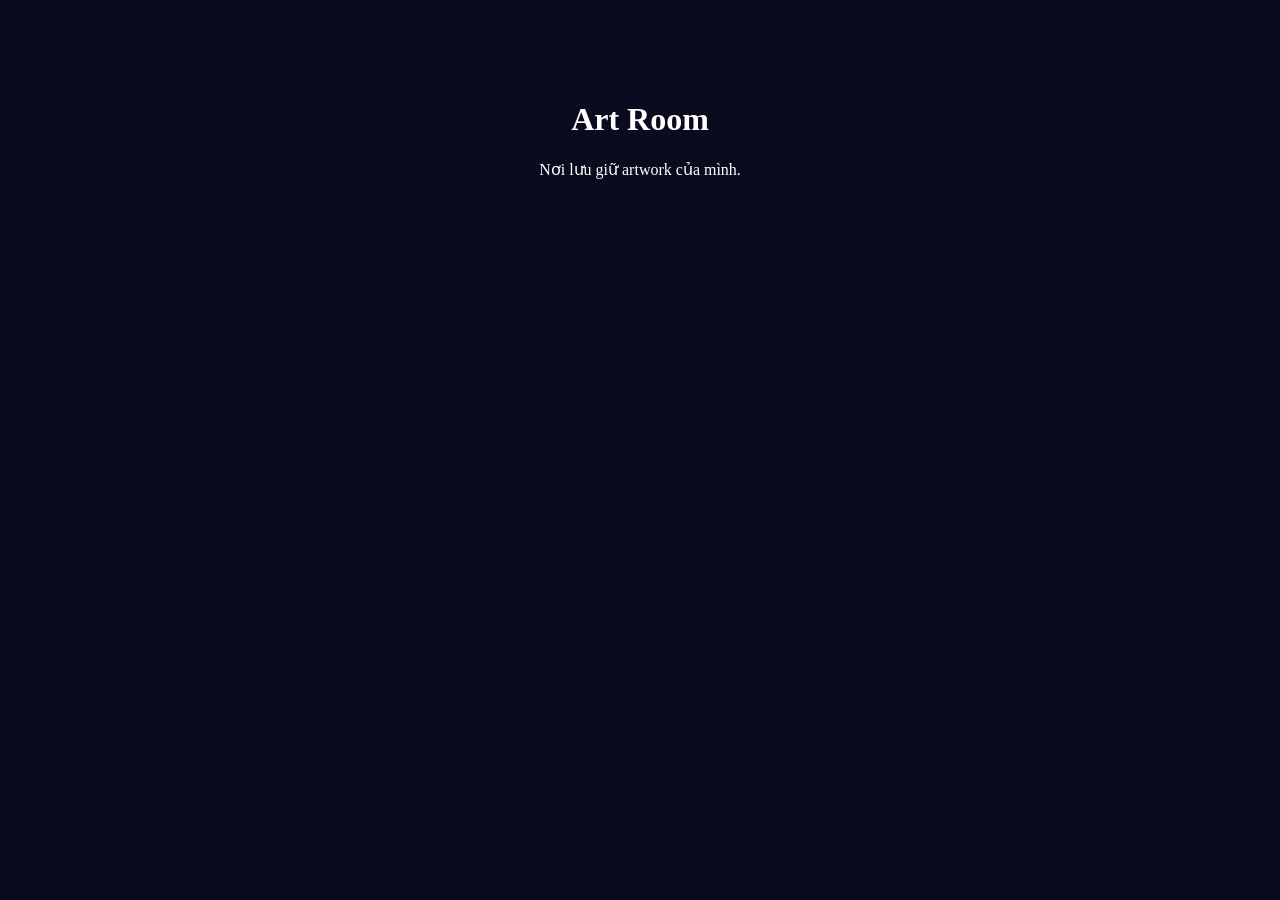
==== index.html @ 9a974558 "Add files via upload" ====
<!DOCTYPE html>
<html lang="vi">
<head>
  <meta charset="UTF-8">
  <meta name="viewport" content="width=device-width, initial-scale=1">
  <title>Art Room</title>
  <link rel="stylesheet" href="style.css">
</head>
<body>
  <main class="room">
    <h1>Art Room</h1>
    <p>Nơi lưu giữ artwork của mình.</p>
  </main>
</body>
</html>
---- style.css ----
html {
  min-height: 100%;
}

body {
  margin: 0;
  min-height: 100vh;
  color: #fff;
  font-family: Georgia, "Times New Roman", serif;

  /* Nền starry.gif lặp lại, giữ nguyên kích thước gốc nên không bị vỡ nét */
  background-color: #0b0b1f; /* màu dự phòng trong lúc ảnh đang tải */
  background-image: url("https://blogger.googleusercontent.com/img/b/R29vZ2xl/AVvXsEii3Nn_A9YPx3FcxS99MNMCr3eMxJ12tVGYsqeVNd8j7mprl1DTc0p9aZz3S3kzRuzNUVnD-eyqfmAOLeCCdRs9Cf-hICqJd_KZZI7UY01bwMN3k3d1ZZYNLawCfG0RFqva20aTcREiIXAUKlAwApaCxq6RdlbgMOhFGaGuXHdffCJRHI_Y14DlHVniNVo/s1600/starry.gif");
  background-repeat: repeat;   /* lặp theo cả chiều ngang và dọc */
  background-size: auto;       /* không phóng to/thu nhỏ ảnh */
  background-position: top left;
  image-rendering: pixelated;  /* nếu trình duyệt có scale (zoom), giữ nét pixel sắc */
}

.room {
  max-width: 900px;
  margin: 0 auto;
  padding: 80px 20px;
  text-align: center;
}
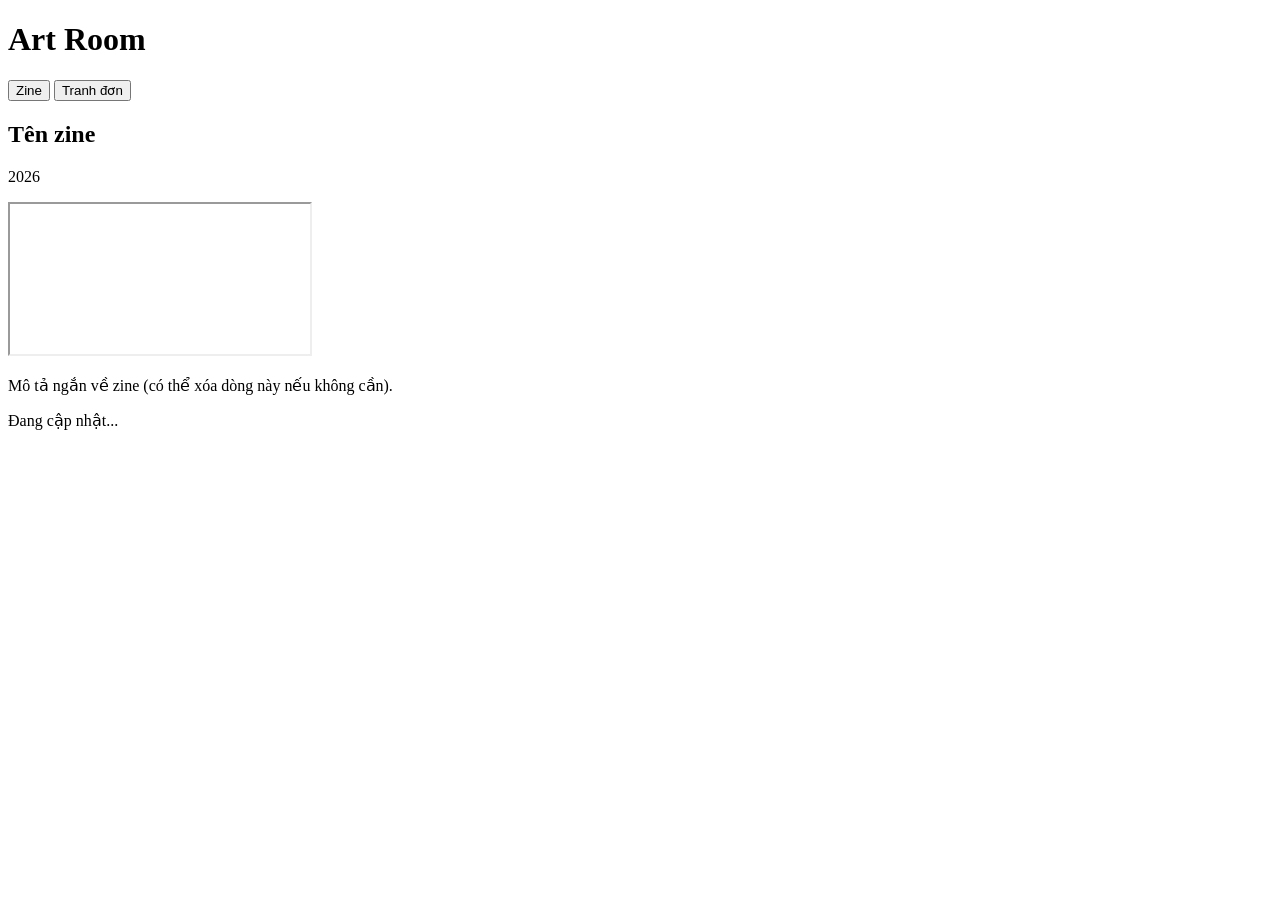
==== commit 5fcc9e50: "Rename index (1).html to index.html" ====
--- a/index.html
+++ b/index.html
@@ -7,9 +7,45 @@
   <link rel="stylesheet" href="style.css">
 </head>
 <body>
+  <header class="top">
+    <h1>Art Room</h1>
+    <nav class="tabs">
+      <button class="tab active" data-target="zine">Zine</button>
+      <button class="tab" data-target="single">Tranh đơn</button>
+    </nav>
+  </header>
+
   <main class="room">
-    <h1>Art Room</h1>
-    <p>Nơi lưu giữ artwork của mình.</p>
+
+    <!-- ========== MỤC ZINE ========== -->
+    <section id="zine" class="panel active">
+
+      <!-- Mỗi zine là một khối <article class="zine"> như dưới đây.
+           Muốn thêm zine mới: copy nguyên khối này, dán bên dưới, rồi sửa
+           tên, năm, mô tả và link trong src="..." -->
+      <article class="zine">
+        <h2>Tên zine</h2>
+        <p class="meta">2026</p>
+        <div class="embed">
+          <iframe
+            src="https://heyzine.com/flip-book/d1522d9acc.html"
+            allowfullscreen="allowfullscreen"
+            scrolling="no"
+            loading="lazy"
+            title="Tên zine"></iframe>
+        </div>
+        <p class="desc">Mô tả ngắn về zine (có thể xóa dòng này nếu không cần).</p>
+      </article>
+
+    </section>
+
+    <!-- ========== MỤC TRANH ĐƠN ========== -->
+    <section id="single" class="panel">
+      <p class="soon">Đang cập nhật...</p>
+    </section>
+
   </main>
+
+  <script src="script.js"></script>
 </body>
 </html>
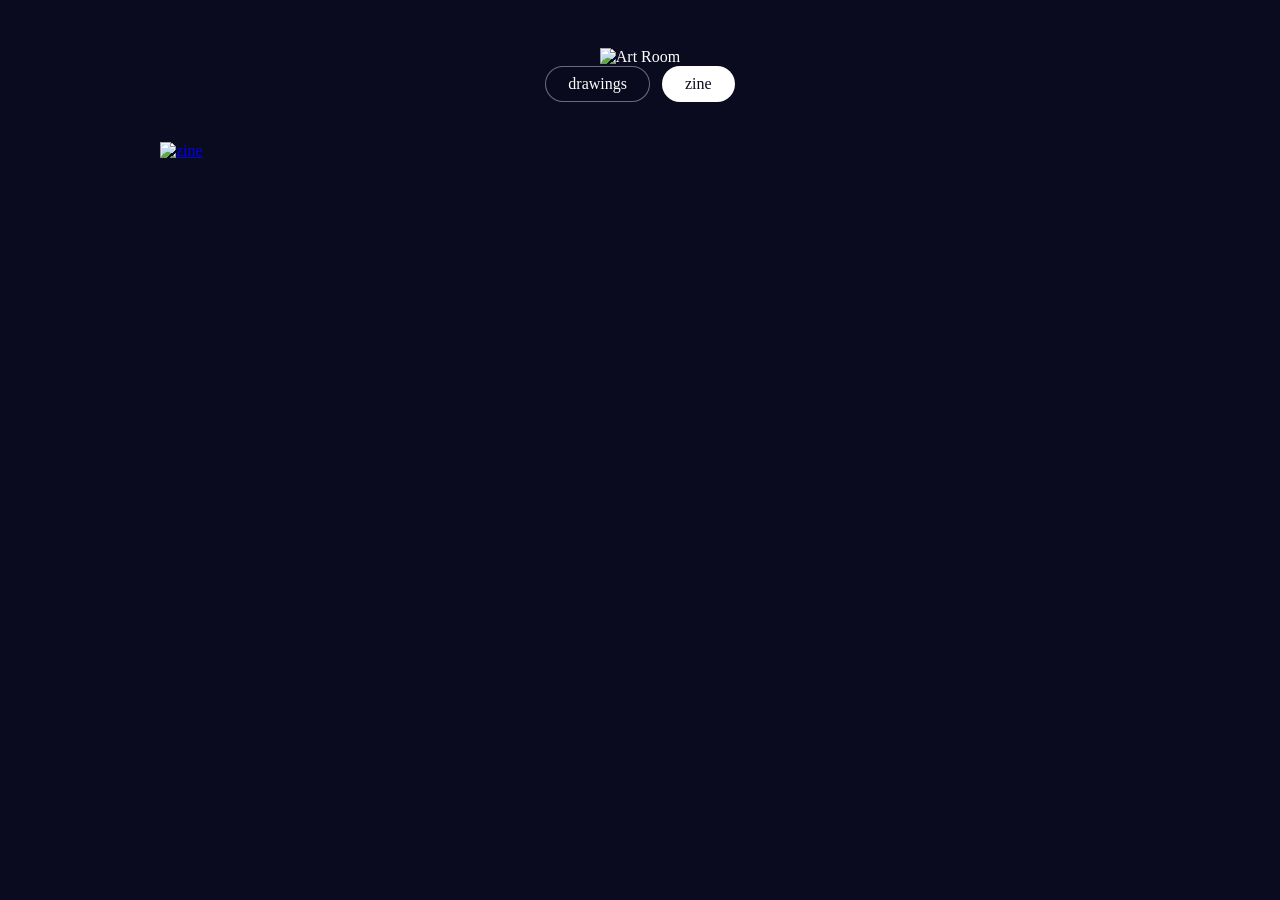
==== commit 71e60a1e: "Update index.html" ====
--- a/index.html
+++ b/index.html
@@ -7,45 +7,48 @@
   <link rel="stylesheet" href="style.css">
 </head>
 <body>
+
   <header class="top">
-    <h1>Art Room</h1>
+    <!-- Tiêu đề: ảnh PNG trong suốt của bạn.
+         Upload ảnh vào repo với tên title.png (hoặc đổi tên ở src bên dưới).
+         Muốn đổi kích thước: sửa --title-width trong style.css -->
+    <img class="title-img" src="title.png" alt="Art Room">
+
     <nav class="tabs">
-      <button class="tab active" data-target="zine">Zine</button>
-      <button class="tab" data-target="single">Tranh đơn</button>
+      <button class="tab" id="tab-drawings" data-target="drawings">drawings</button>
+      <button class="tab active" id="tab-zine" data-target="zine">zine</button>
     </nav>
   </header>
 
   <main class="room">
 
-    <!-- ========== MỤC ZINE ========== -->
-    <section id="zine" class="panel active">
-
-      <!-- Mỗi zine là một khối <article class="zine"> như dưới đây.
-           Muốn thêm zine mới: copy nguyên khối này, dán bên dưới, rồi sửa
-           tên, năm, mô tả và link trong src="..." -->
-      <article class="zine">
-        <h2>Tên zine</h2>
-        <p class="meta">2026</p>
-        <div class="embed">
-          <iframe
-            src="https://heyzine.com/flip-book/d1522d9acc.html"
-            allowfullscreen="allowfullscreen"
-            scrolling="no"
-            loading="lazy"
-            title="Tên zine"></iframe>
-        </div>
-        <p class="desc">Mô tả ngắn về zine (có thể xóa dòng này nếu không cần).</p>
-      </article>
-
+    <!-- ========== DRAWINGS ========== -->
+    <section id="drawings" class="panel">
+      <p class="soon">đang cập nhật...</p>
     </section>
 
-    <!-- ========== MỤC TRANH ĐƠN ========== -->
-    <section id="single" class="panel">
-      <p class="soon">Đang cập nhật...</p>
+    <!-- ========== ZINE ========== -->
+    <section id="zine" class="panel active">
+      <div class="shelf">
+
+        <!-- Mỗi zine là một thẻ <a> như dưới đây.
+             Muốn thêm zine mới: copy nguyên thẻ <a>...</a>, dán bên cạnh,
+             rồi đổi mã zine (d1522d9acc) ở cả href lẫn src của ảnh bìa. -->
+        <a href="https://heyzine.com/flip-book/d1522d9acc.html"
+           target="_BLANK"
+           class="heyzine-link fp-link"
+           data-heyzine-open="modal">
+          <img src="https://cdnm.heyzine.com/flip-book/cover/d1522d9acc.jpg"
+               class="fp-thumb" alt="zine">
+        </a>
+
+      </div>
     </section>
 
   </main>
 
+  <!-- Script của Heyzine để mở zine dạng pop-up -->
+  <script src="https://cdnm.heyzine.com/release/addons.7.min.js" style="display:none;" onload="heyzinea.addons.init();"></script>
   <script src="script.js"></script>
 </body>
 </html>
--- a/style.css
+++ b/style.css
@@ -0,0 +1,137 @@
+html {
+  min-height: 100%;
+}
+
+body {
+  margin: 0;
+  min-height: 100vh;
+  color: #fff;
+  font-family: Georgia, "Times New Roman", serif;
+
+  /* Nền starry.gif lặp lại, giữ nguyên kích thước gốc nên không bị vỡ nét */
+  background-color: #0b0b1f;
+  background-image: url("https://blogger.googleusercontent.com/img/b/R29vZ2xl/AVvXsEh-E9DmfpOwN9nO-NP8AjwAWSaL4SuKJoV0eEzj6Xk7xb_pU2n54D0mw4012x6xDxhFMVhf7SmsF3JeJ4Ml5MLiIMFB9HQFzpHpIKz58NxynmZIxsk9OMU78Ixf5PHN7G7Qi2jZj2dPHTyv3XT6yNBCD_2FEHU3ptA-Es7WByEfbQp5XDodlHPszpGm0Dc/s1600/Twinkling-stars.gif");
+  background-repeat: repeat;
+  background-size: auto;
+  background-position: top left;
+  image-rendering: pixelated;
+}
+
+/* ---------- Đầu trang ---------- */
+.top {
+  text-align: center;
+  padding: 48px 20px 16px;
+}
+
+.top h1 {
+  margin: 0 0 20px;
+  font-weight: normal;
+  font-size: 2.2rem;
+  letter-spacing: 0.08em;
+}
+
+.tabs {
+  display: flex;
+  justify-content: center;
+  gap: 12px;
+}
+
+.tab {
+  font: inherit;
+  font-size: 1rem;
+  color: #fff;
+  background: rgba(11, 11, 31, 0.6);
+  border: 1px solid rgba(255, 255, 255, 0.4);
+  border-radius: 999px;
+  padding: 8px 22px;
+  cursor: pointer;
+  transition: background 0.2s, color 0.2s;
+}
+
+.tab:hover {
+  background: rgba(255, 255, 255, 0.15);
+}
+
+.tab.active {
+  background: #fff;
+  color: #0b0b1f;
+}
+
+/* ---------- Khung nội dung ---------- */
+.room {
+  max-width: 960px;
+  margin: 24px auto 60px;
+  padding: 0 16px;
+}
+
+.panel {
+  display: none;
+}
+
+.panel.active {
+  display: block;
+}
+
+/* ---------- Zine ---------- */
+.zine {
+  background: rgba(11, 11, 31, 0.78);
+  border: 1px solid rgba(255, 255, 255, 0.25);
+  border-radius: 14px;
+  padding: 24px;
+  margin-bottom: 28px;
+}
+
+.zine h2 {
+  margin: 0;
+  font-weight: normal;
+  font-size: 1.5rem;
+}
+
+.zine .meta {
+  margin: 4px 0 16px;
+  opacity: 0.7;
+  font-size: 0.9rem;
+}
+
+.embed {
+  position: relative;
+  width: 100%;
+  aspect-ratio: 16 / 10;
+  border-radius: 8px;
+  overflow: hidden;
+  background: #000;
+}
+
+.embed iframe {
+  position: absolute;
+  inset: 0;
+  width: 100%;
+  height: 100%;
+  border: 0;
+}
+
+.zine .desc {
+  margin: 16px 0 0;
+  line-height: 1.6;
+  opacity: 0.9;
+}
+
+/* ---------- Tranh đơn (tạm) ---------- */
+.soon {
+  text-align: center;
+  opacity: 0.7;
+  padding: 40px 0;
+}
+
+/* ---------- Điện thoại ---------- */
+@media (max-width: 600px) {
+  .top h1 {
+    font-size: 1.7rem;
+  }
+  .zine {
+    padding: 16px;
+  }
+  .embed {
+    aspect-ratio: 4 / 5;
+  }
+}
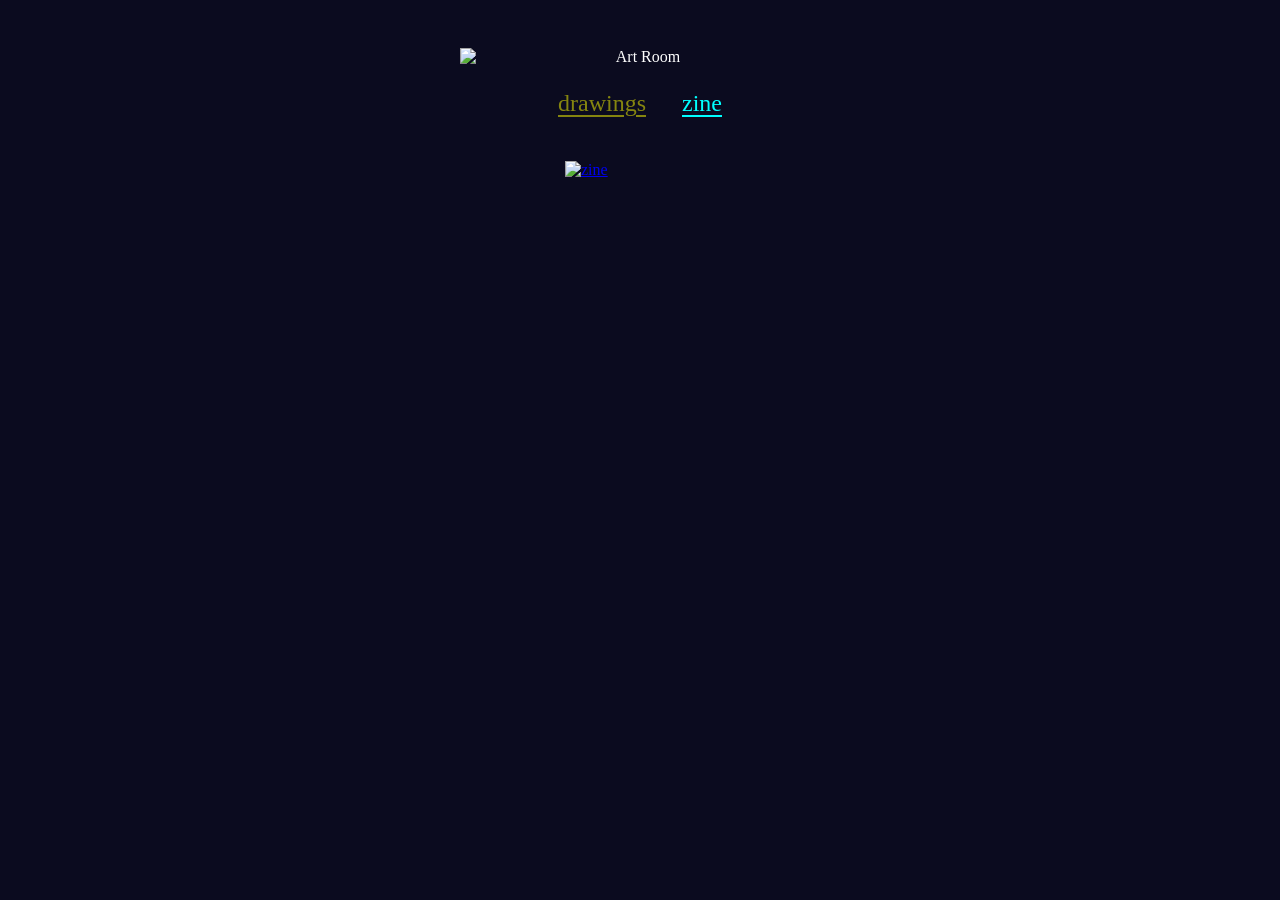
==== commit a85e12a1: "Update index.html" ====
--- a/index.html
+++ b/index.html
@@ -9,8 +9,7 @@
 <body>
 
   <header class="top">
-    <!-- Tiêu đề: ảnh PNG trong suốt của bạn.
-         Upload ảnh vào repo với tên title.png (hoặc đổi tên ở src bên dưới).
+    <!-- Tiêu đề: ảnh PNG trong suốt của bạn (title.png).
          Muốn đổi kích thước: sửa --title-width trong style.css -->
     <img class="title-img" src="title.png" alt="Art Room">
 
@@ -24,7 +23,8 @@
 
     <!-- ========== DRAWINGS ========== -->
     <section id="drawings" class="panel">
-      <p class="soon">đang cập nhật...</p>
+      <div id="gallery" class="gallery"></div>
+      <p id="gallery-msg" class="soon"></p>
     </section>
 
     <!-- ========== ZINE ========== -->
@@ -47,6 +47,14 @@
 
   </main>
 
+  <!-- Xem ảnh phóng to -->
+  <div id="lightbox" class="lightbox" hidden>
+    <button class="lb-btn lb-close" aria-label="Đóng">×</button>
+    <button class="lb-btn lb-prev" aria-label="Ảnh trước">‹</button>
+    <img class="lb-img" alt="">
+    <button class="lb-btn lb-next" aria-label="Ảnh sau">›</button>
+  </div>
+
   <!-- Script của Heyzine để mở zine dạng pop-up -->
   <script src="https://cdnm.heyzine.com/release/addons.7.min.js" style="display:none;" onload="heyzinea.addons.init();"></script>
   <script src="script.js"></script>
--- a/style.css
+++ b/style.css
@@ -1,3 +1,12 @@
+/* ============ CHỈNH NHANH Ở ĐÂY ============ */
+:root {
+  --title-width: 360px;   /* kích thước ảnh tiêu đề (title.png) */
+  --cover-width: 150px;   /* kích thước bìa mỗi zine */
+  --color-zine: #00ffff;
+  --color-drawings: #ffff00;
+}
+/* ============================================ */
+
 html {
   min-height: 100%;
 }
@@ -6,11 +15,11 @@
   margin: 0;
   min-height: 100vh;
   color: #fff;
-  font-family: Georgia, "Times New Roman", serif;
+  font-family: "Times New Roman", Times, serif;
 
   /* Nền starry.gif lặp lại, giữ nguyên kích thước gốc nên không bị vỡ nét */
   background-color: #0b0b1f;
-  background-image: url("https://blogger.googleusercontent.com/img/b/R29vZ2xl/AVvXsEh-E9DmfpOwN9nO-NP8AjwAWSaL4SuKJoV0eEzj6Xk7xb_pU2n54D0mw4012x6xDxhFMVhf7SmsF3JeJ4Ml5MLiIMFB9HQFzpHpIKz58NxynmZIxsk9OMU78Ixf5PHN7G7Qi2jZj2dPHTyv3XT6yNBCD_2FEHU3ptA-Es7WByEfbQp5XDodlHPszpGm0Dc/s1600/Twinkling-stars.gif");
+  background-image: url("https://blogger.googleusercontent.com/img/b/R29vZ2xl/AVvXsEii3Nn_A9YPx3FcxS99MNMCr3eMxJ12tVGYsqeVNd8j7mprl1DTc0p9aZz3S3kzRuzNUVnD-eyqfmAOLeCCdRs9Cf-hICqJd_KZZI7UY01bwMN3k3d1ZZYNLawCfG0RFqva20aTcREiIXAUKlAwApaCxq6RdlbgMOhFGaGuXHdffCJRHI_Y14DlHVniNVo/s1600/starry.gif");
   background-repeat: repeat;
   background-size: auto;
   background-position: top left;
@@ -20,47 +29,55 @@
 /* ---------- Đầu trang ---------- */
 .top {
   text-align: center;
-  padding: 48px 20px 16px;
+  padding: 48px 20px 8px;
 }
 
-.top h1 {
-  margin: 0 0 20px;
-  font-weight: normal;
-  font-size: 2.2rem;
-  letter-spacing: 0.08em;
+.title-img {
+  display: block;
+  margin: 0 auto 24px;
+  width: var(--title-width);
+  max-width: 90%;
+  height: auto;
+  image-rendering: auto;   /* ảnh tiêu đề giữ mượt, không bị pixel hóa */
 }
 
+/* ---------- Hai mục: chỉ là chữ gạch chân ---------- */
 .tabs {
   display: flex;
   justify-content: center;
-  gap: 12px;
+  gap: 36px;
 }
 
 .tab {
-  font: inherit;
-  font-size: 1rem;
-  color: #fff;
-  background: rgba(11, 11, 31, 0.6);
-  border: 1px solid rgba(255, 255, 255, 0.4);
-  border-radius: 999px;
-  padding: 8px 22px;
+  font-family: "Times New Roman", Times, serif;
+  font-size: 1.5rem;
+  background: none;
+  border: none;
+  padding: 0;
   cursor: pointer;
-  transition: background 0.2s, color 0.2s;
+  text-decoration: underline;
+  text-underline-offset: 4px;
+  opacity: 0.5;
+  transition: opacity 0.2s;
 }
 
-.tab:hover {
-  background: rgba(255, 255, 255, 0.15);
+.tab:hover,
+.tab.active {
+  opacity: 1;
 }
 
-.tab.active {
-  background: #fff;
-  color: #0b0b1f;
+#tab-zine {
+  color: var(--color-zine);
 }
 
-/* ---------- Khung nội dung ---------- */
+#tab-drawings {
+  color: var(--color-drawings);
+}
+
+/* ---------- Nội dung ---------- */
 .room {
   max-width: 960px;
-  margin: 24px auto 60px;
+  margin: 36px auto 60px;
   padding: 0 16px;
 }
 
@@ -72,66 +89,45 @@
   display: block;
 }
 
-/* ---------- Zine ---------- */
-.zine {
-  background: rgba(11, 11, 31, 0.78);
-  border: 1px solid rgba(255, 255, 255, 0.25);
-  border-radius: 14px;
-  padding: 24px;
-  margin-bottom: 28px;
+/* ---------- Zine: hàng bìa nhỏ ---------- */
+.shelf {
+  display: flex;
+  flex-wrap: wrap;
+  justify-content: center;
+  gap: 24px;
 }
 
-.zine h2 {
-  margin: 0;
-  font-weight: normal;
-  font-size: 1.5rem;
+.heyzine-link {
+  display: block;
+  transition: transform 0.2s;
 }
 
-.zine .meta {
-  margin: 4px 0 16px;
-  opacity: 0.7;
-  font-size: 0.9rem;
+.heyzine-link:hover {
+  transform: translateY(-4px);
 }
 
-.embed {
-  position: relative;
-  width: 100%;
-  aspect-ratio: 16 / 10;
-  border-radius: 8px;
-  overflow: hidden;
-  background: #000;
+.fp-thumb {
+  display: block;
+  width: var(--cover-width) !important;
+  height: auto;
+  border: none !important;
+  box-shadow: none !important;
+  image-rendering: auto;
 }
 
-.embed iframe {
-  position: absolute;
-  inset: 0;
-  width: 100%;
-  height: 100%;
-  border: 0;
-}
-
-.zine .desc {
-  margin: 16px 0 0;
-  line-height: 1.6;
-  opacity: 0.9;
-}
-
-/* ---------- Tranh đơn (tạm) ---------- */
+/* ---------- Drawings (tạm) ---------- */
 .soon {
   text-align: center;
-  opacity: 0.7;
-  padding: 40px 0;
+  opacity: 0.6;
+  font-size: 1.1rem;
 }
 
 /* ---------- Điện thoại ---------- */
 @media (max-width: 600px) {
-  .top h1 {
-    font-size: 1.7rem;
+  .tabs {
+    gap: 28px;
   }
-  .zine {
-    padding: 16px;
-  }
-  .embed {
-    aspect-ratio: 4 / 5;
+  .tab {
+    font-size: 1.3rem;
   }
 }
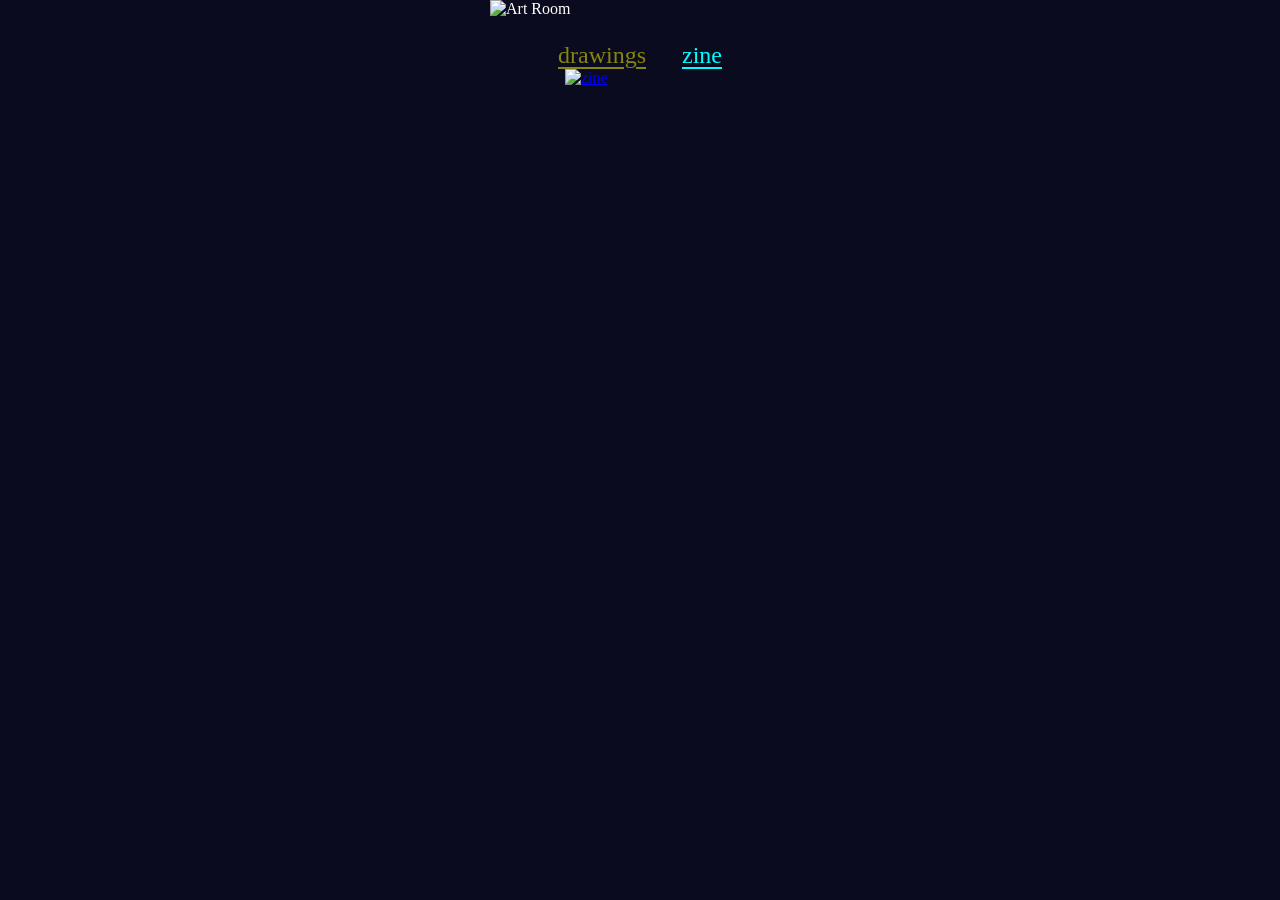
==== commit e8a912fb: "Update index.html" ====
--- a/index.html
+++ b/index.html
@@ -8,44 +8,49 @@
 </head>
 <body>
 
-  <header class="top">
-    <!-- Tiêu đề: ảnh PNG trong suốt của bạn (title.png).
-         Muốn đổi kích thước: sửa --title-width trong style.css -->
-    <img class="title-img" src="title.png" alt="Art Room">
+  <div class="layout">
 
-    <nav class="tabs">
-      <button class="tab" id="tab-drawings" data-target="drawings">drawings</button>
-      <button class="tab active" id="tab-zine" data-target="zine">zine</button>
-    </nav>
-  </header>
+    <!-- ========== CỘT TRÁI: tiêu đề + mục ========== -->
+    <aside class="side">
+      <!-- Tiêu đề: ảnh PNG trong suốt của bạn.
+           Đổi ảnh: sửa src. Đổi kích thước: sửa --title-width trong style.css -->
+      <img class="title-img" src="title.png" alt="Art Room">
 
-  <main class="room">
+      <nav class="tabs">
+        <button class="tab" id="tab-drawings" data-target="drawings">drawings</button>
+        <button class="tab active" id="tab-zine" data-target="zine">zine</button>
+      </nav>
+    </aside>
 
-    <!-- ========== DRAWINGS ========== -->
-    <section id="drawings" class="panel">
-      <div id="gallery" class="gallery"></div>
-      <p id="gallery-msg" class="soon"></p>
-    </section>
+    <!-- ========== CỘT PHẢI: nội dung ========== -->
+    <main class="content">
 
-    <!-- ========== ZINE ========== -->
-    <section id="zine" class="panel active">
-      <div class="shelf">
+      <!-- DRAWINGS -->
+      <section id="drawings" class="panel">
+        <div id="gallery" class="gallery"></div>
+        <p id="gallery-msg" class="soon"></p>
+      </section>
 
-        <!-- Mỗi zine là một thẻ <a> như dưới đây.
-             Muốn thêm zine mới: copy nguyên thẻ <a>...</a>, dán bên cạnh,
-             rồi đổi mã zine (d1522d9acc) ở cả href lẫn src của ảnh bìa. -->
-        <a href="https://heyzine.com/flip-book/d1522d9acc.html"
-           target="_BLANK"
-           class="heyzine-link fp-link"
-           data-heyzine-open="modal">
-          <img src="https://cdnm.heyzine.com/flip-book/cover/d1522d9acc.jpg"
-               class="fp-thumb" alt="zine">
-        </a>
+      <!-- ZINE -->
+      <section id="zine" class="panel active">
+        <div class="shelf">
 
-      </div>
-    </section>
+          <!-- Mỗi zine là một thẻ <a> như dưới đây.
+               Muốn thêm zine mới: copy nguyên thẻ <a>...</a>, dán bên cạnh,
+               rồi đổi mã zine (d1522d9acc) ở cả href lẫn src của ảnh bìa. -->
+          <a href="https://heyzine.com/flip-book/d1522d9acc.html"
+             target="_BLANK"
+             class="heyzine-link fp-link"
+             data-heyzine-open="modal">
+            <img src="https://cdnm.heyzine.com/flip-book/cover/d1522d9acc.jpg"
+                 class="fp-thumb" alt="zine">
+          </a>
 
-  </main>
+        </div>
+      </section>
+
+    </main>
+  </div>
 
   <!-- Xem ảnh phóng to -->
   <div id="lightbox" class="lightbox" hidden>
--- a/style.css
+++ b/style.css
@@ -1,7 +1,8 @@
 /* ============ CHỈNH NHANH Ở ĐÂY ============ */
 :root {
-  --title-width: 360px;   /* kích thước ảnh tiêu đề (title.png) */
+  --title-width: 300px;   /* kích thước ảnh tiêu đề (title.png) */
   --cover-width: 150px;   /* kích thước bìa mỗi zine */
+  --drawing-height: 180px; /* chiều cao mỗi tranh trong mục drawings */
   --color-zine: #00ffff;
   --color-drawings: #ffff00;
 }
@@ -19,7 +20,7 @@
 
   /* Nền starry.gif lặp lại, giữ nguyên kích thước gốc nên không bị vỡ nét */
   background-color: #0b0b1f;
-  background-image: url("https://blogger.googleusercontent.com/img/b/R29vZ2xl/AVvXsEii3Nn_A9YPx3FcxS99MNMCr3eMxJ12tVGYsqeVNd8j7mprl1DTc0p9aZz3S3kzRuzNUVnD-eyqfmAOLeCCdRs9Cf-hICqJd_KZZI7UY01bwMN3k3d1ZZYNLawCfG0RFqva20aTcREiIXAUKlAwApaCxq6RdlbgMOhFGaGuXHdffCJRHI_Y14DlHVniNVo/s1600/starry.gif");
+  background-image: url("https://blogger.googleusercontent.com/img/b/R29vZ2xl/AVvXsEh-E9DmfpOwN9nO-NP8AjwAWSaL4SuKJoV0eEzj6Xk7xb_pU2n54D0mw4012x6xDxhFMVhf7SmsF3JeJ4Ml5MLiIMFB9HQFzpHpIKz58NxynmZIxsk9OMU78Ixf5PHN7G7Qi2jZj2dPHTyv3XT6yNBCD_2FEHU3ptA-Es7WByEfbQp5XDodlHPszpGm0Dc/s1600/Twinkling-stars.gif");
   background-repeat: repeat;
   background-size: auto;
   background-position: top left;
@@ -38,7 +39,7 @@
   width: var(--title-width);
   max-width: 90%;
   height: auto;
-  image-rendering: auto;   /* ảnh tiêu đề giữ mượt, không bị pixel hóa */
+  image-rendering: auto;
 }
 
 /* ---------- Hai mục: chỉ là chữ gạch chân ---------- */
@@ -76,7 +77,7 @@
 
 /* ---------- Nội dung ---------- */
 .room {
-  max-width: 960px;
+  max-width: 1100px;
   margin: 36px auto 60px;
   padding: 0 16px;
 }
@@ -115,19 +116,187 @@
   image-rendering: auto;
 }
 
-/* ---------- Drawings (tạm) ---------- */
+/* ---------- Drawings: hàng tranh giữ nguyên tỉ lệ ---------- */
+.gallery {
+  display: flex;
+  flex-wrap: wrap;
+  justify-content: center;
+  gap: 16px;
+}
+
+.thumb {
+  padding: 0;
+  border: none;
+  background: none;
+  cursor: zoom-in;
+  transition: transform 0.2s;
+}
+
+.thumb:hover {
+  transform: translateY(-4px);
+}
+
+.thumb img {
+  display: block;
+  height: var(--drawing-height);
+  width: auto;
+  max-width: 100%;
+  image-rendering: auto;
+}
+
 .soon {
   text-align: center;
   opacity: 0.6;
   font-size: 1.1rem;
 }
 
+.soon:empty {
+  display: none;
+}
+
+/* ---------- Xem ảnh phóng to ---------- */
+.lightbox {
+  position: fixed;
+  inset: 0;
+  z-index: 100;
+  display: flex;
+  align-items: center;
+  justify-content: center;
+  background: rgba(8, 8, 20, 0.82);
+}
+
+.lightbox[hidden] {
+  display: none;
+}
+
+/* Ảnh phóng to: viền xanh mint bên ngoài */
+.lb-img {
+  max-width: 82vw;
+  max-height: 84vh;
+  object-fit: contain;
+  image-rendering: auto;
+  border: 2px solid #6ff2c8;          /* màu viền */
+  border-radius: 6px;
+  box-shadow: 0 0 14px rgba(111, 242, 200, 0.45);
+}
+
+.lb-btn {
+  position: absolute;
+  background: none;
+  border: none;
+  padding: 0;
+  cursor: pointer;
+  font-family: "Times New Roman", Times, serif;
+}
+
+.lb-btn:focus {
+  outline: none;
+}
+
+.lb-btn:focus-visible {
+  outline: 2px solid #6ff2c8;
+  outline-offset: 4px;
+}
+
+/* Nút đóng */
+.lb-close {
+  top: 14px;
+  right: 22px;
+  color: #fff;
+  font-size: 2.6rem;
+  line-height: 1;
+  opacity: 0.75;
+  text-shadow: 0 0 8px rgba(111, 242, 200, 0.8);
+  transition: opacity 0.2s;
+}
+
+.lb-close:hover {
+  opacity: 1;
+}
+
+/* Mũi tên chuyển ảnh: vẽ bằng CSS, phát sáng kiểu neon */
+.lb-prev,
+.lb-next {
+  top: 50%;
+  width: 64px;
+  height: 64px;
+  margin-top: -32px;
+  font-size: 0;                       /* ẩn ký tự chữ, chỉ dùng hình vẽ */
+}
+
+.lb-prev { left: 12px; }
+.lb-next { right: 12px; }
+
+.lb-prev::before,
+.lb-next::before {
+  content: "";
+  position: absolute;
+  top: 50%;
+  left: 50%;
+  width: 22px;
+  height: 22px;
+  border: solid #fff3a0;              /* màu mũi tên */
+  border-width: 0 0 7px 7px;
+  border-radius: 2px;
+  filter: drop-shadow(0 0 4px #ffe066) drop-shadow(0 0 10px #ffc400);
+  animation: neon-pulse 2.4s ease-in-out infinite alternate;
+  transition: filter 0.2s;
+}
+
+.lb-prev::before {                    /* mũi tên trái  < */
+  transform: translate(-30%, -50%) rotate(45deg);
+}
+
+.lb-next::before {                    /* mũi tên phải  > */
+  transform: translate(-70%, -50%) rotate(-135deg);
+}
+
+/* Rê chuột vào: sáng rực hơn */
+.lb-prev:hover::before,
+.lb-next:hover::before {
+  animation: none;
+  filter: drop-shadow(0 0 6px #fff3a0) drop-shadow(0 0 14px #ffd84a) drop-shadow(0 0 28px #ffb300);
+}
+
+@keyframes neon-pulse {
+  from { filter: drop-shadow(0 0 3px #ffe066) drop-shadow(0 0 8px #ffc400); }
+  to   { filter: drop-shadow(0 0 6px #fff3a0) drop-shadow(0 0 16px #ffc400) drop-shadow(0 0 24px #ff9d00); }
+}
+
+@media (prefers-reduced-motion: reduce) {
+  .lb-prev::before,
+  .lb-next::before {
+    animation: none;
+  }
+}
+
+@media (max-width: 600px) {
+  .lb-img {
+    max-width: 88vw;
+    border-width: 3px;
+  }
+  .lb-prev,
+  .lb-next {
+    width: 48px;
+    height: 48px;
+    margin-top: -24px;
+  }
+  .lb-prev { left: 0; }
+  .lb-next { right: 0; }
+}
+
 /* ---------- Điện thoại ---------- */
 @media (max-width: 600px) {
+  :root {
+    --drawing-height: 130px;
+  }
   .tabs {
     gap: 28px;
   }
   .tab {
     font-size: 1.3rem;
   }
-}
+  .gallery {
+    gap: 10px;
+  }
+}
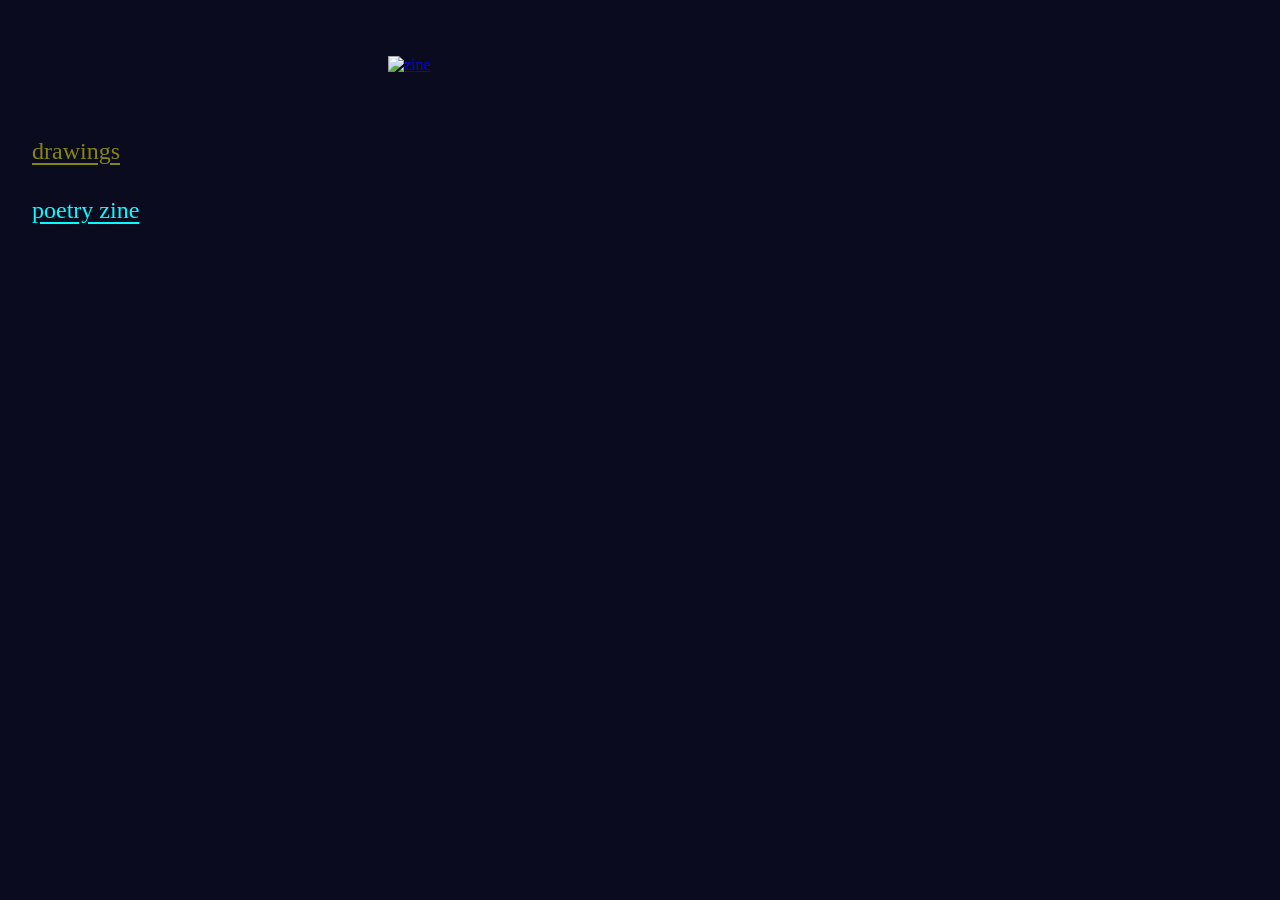
==== commit 9f59629a: "Update index.html" ====
--- a/index.html
+++ b/index.html
@@ -4,6 +4,10 @@
   <meta charset="UTF-8">
   <meta name="viewport" content="width=device-width, initial-scale=1">
   <title>Art Room</title>
+  <!-- Font Yuji Mai (Google Fonts) cho tên các mục -->
+  <link rel="preconnect" href="https://fonts.googleapis.com">
+  <link rel="preconnect" href="https://fonts.gstatic.com" crossorigin>
+  <link href="https://fonts.googleapis.com/css2?family=Yuji+Mai&display=swap" rel="stylesheet">
   <link rel="stylesheet" href="style.css">
 </head>
 <body>
@@ -12,13 +16,19 @@
 
     <!-- ========== CỘT TRÁI: tiêu đề + mục ========== -->
     <aside class="side">
-      <!-- Tiêu đề: ảnh PNG trong suốt của bạn.
-           Đổi ảnh: sửa src. Đổi kích thước: sửa --title-width trong style.css -->
-      <img class="title-img" src="title.png" alt="Art Room">
+      <!-- Tiêu đề: ảnh title.png của bạn (nếu chưa upload thì tự ẩn đi).
+           Đổi kích thước: sửa --title-width trong style.css -->
+      <img class="title-img" src="title.png" alt="Art Room" onerror="this.style.display='none'">
+
+      <!-- Ảnh PNG thêm vào phần tiêu đề.
+           Đổi kích thước: sửa --deco-width trong style.css -->
+      <img class="title-deco"
+           src="https://blogger.googleusercontent.com/img/b/R29vZ2xl/AVvXsEicBeYOt2OEomomrWawDlRTIbaebKq7ZS7hwS8j1NGosQPj__uLXsQous5xzd9z54qOUEGvPFL0BbQ80nIPzU_KbQM-unGqWC5vaoY-yZoZrsPkJUvKLylPQxpaIQS2JCPtZkXqLzgG1q_dEjUdKxMYolDDKTkPrM0nAOKJTNpXZOzEjGXNPJKQhPtM4z0/s1600/howl_s_moving_castle-removebg-preview.png"
+           alt="">
 
       <nav class="tabs">
         <button class="tab" id="tab-drawings" data-target="drawings">drawings</button>
-        <button class="tab active" id="tab-zine" data-target="zine">zine</button>
+        <button class="tab active" id="tab-zine" data-target="zine">poetry zine</button>
       </nav>
     </aside>
 
--- a/style.css
+++ b/style.css
@@ -1,8 +1,10 @@
 /* ============ CHỈNH NHANH Ở ĐÂY ============ */
 :root {
-  --title-width: 300px;   /* kích thước ảnh tiêu đề (title.png) */
-  --cover-width: 150px;   /* kích thước bìa mỗi zine */
-  --drawing-height: 180px; /* chiều cao mỗi tranh trong mục drawings */
+  --title-width: 260px;    /* kích thước ảnh tiêu đề */
+  --side-width: 300px;     /* độ rộng cột bên trái */
+  --row-height: 330px;     /* chiều cao mỗi hàng tranh (to hơn = ít tranh mỗi hàng) */
+  --gap: 12px;             /* khoảng cách giữa các tranh */
+  --cover-width: 150px;    /* kích thước bìa mỗi zine */
   --color-zine: #00ffff;
   --color-drawings: #ffff00;
 }
@@ -18,7 +20,7 @@
   color: #fff;
   font-family: "Times New Roman", Times, serif;
 
-  /* Nền starry.gif lặp lại, giữ nguyên kích thước gốc nên không bị vỡ nét */
+  /* Nền lặp lại, giữ nguyên kích thước gốc nên không bị vỡ nét */
   background-color: #0b0b1f;
   background-image: url("https://blogger.googleusercontent.com/img/b/R29vZ2xl/AVvXsEh-E9DmfpOwN9nO-NP8AjwAWSaL4SuKJoV0eEzj6Xk7xb_pU2n54D0mw4012x6xDxhFMVhf7SmsF3JeJ4Ml5MLiIMFB9HQFzpHpIKz58NxynmZIxsk9OMU78Ixf5PHN7G7Qi2jZj2dPHTyv3XT6yNBCD_2FEHU3ptA-Es7WByEfbQp5XDodlHPszpGm0Dc/s1600/Twinkling-stars.gif");
   background-repeat: repeat;
@@ -27,26 +29,43 @@
   image-rendering: pixelated;
 }
 
-/* ---------- Đầu trang ---------- */
-.top {
-  text-align: center;
-  padding: 48px 20px 8px;
-}
-
+/* ---------- Bố cục 2 cột ---------- */
+.layout {
+  display: flex;
+  align-items: flex-start;
+  gap: 56px;
+  max-width: 1400px;
+  margin: 0 auto;
+  padding: 56px 32px 80px;
+}
+
+.side {
+  flex: 0 0 var(--side-width);
+  position: sticky;      /* cột trái đứng yên khi cuộn tranh */
+  top: 56px;
+}
+
+.content {
+  flex: 1;
+  min-width: 0;
+}
+
+/* ---------- Cột trái ---------- */
 .title-img {
   display: block;
-  margin: 0 auto 24px;
   width: var(--title-width);
-  max-width: 90%;
+  max-width: 100%;
   height: auto;
+  margin: 0;
   image-rendering: auto;
 }
 
-/* ---------- Hai mục: chỉ là chữ gạch chân ---------- */
 .tabs {
   display: flex;
-  justify-content: center;
-  gap: 36px;
+  flex-direction: column;
+  align-items: flex-start;
+  gap: 32px;
+  margin-top: 64px;
 }
 
 .tab {
@@ -75,13 +94,7 @@
   color: var(--color-drawings);
 }
 
-/* ---------- Nội dung ---------- */
-.room {
-  max-width: 1100px;
-  margin: 36px auto 60px;
-  padding: 0 16px;
-}
-
+/* ---------- Các mục ---------- */
 .panel {
   display: none;
 }
@@ -94,7 +107,7 @@
 .shelf {
   display: flex;
   flex-wrap: wrap;
-  justify-content: center;
+  justify-content: flex-start;
   gap: 24px;
 }
 
@@ -116,38 +129,45 @@
   image-rendering: auto;
 }
 
-/* ---------- Drawings: hàng tranh giữ nguyên tỉ lệ ---------- */
+/* ---------- Drawings: các hàng tranh đều nhau, không cắt tranh ---------- */
 .gallery {
   display: flex;
   flex-wrap: wrap;
-  justify-content: center;
-  gap: 16px;
+  gap: var(--gap);
+}
+
+/* Giữ hàng cuối không bị kéo dãn quá khổ */
+.gallery::after {
+  content: "";
+  flex-grow: 100000;
 }
 
 .thumb {
+  display: block;
+  flex: 1 1 300px;       /* script.js sẽ tính lại theo tỉ lệ từng tranh */
   padding: 0;
   border: none;
   background: none;
+  line-height: 0;
   cursor: zoom-in;
-  transition: transform 0.2s;
+  transition: opacity 0.2s;
 }
 
 .thumb:hover {
-  transform: translateY(-4px);
+  opacity: 0.85;
 }
 
 .thumb img {
   display: block;
-  height: var(--drawing-height);
-  width: auto;
-  max-width: 100%;
+  width: 100%;
+  height: auto;
   image-rendering: auto;
 }
 
 .soon {
-  text-align: center;
   opacity: 0.6;
   font-size: 1.1rem;
+  margin: 0;
 }
 
 .soon:empty {
@@ -175,7 +195,7 @@
   max-height: 84vh;
   object-fit: contain;
   image-rendering: auto;
-  border: 2px solid #6ff2c8;          /* màu viền */
+  border: 4px solid #6ff2c8;          /* màu viền */
   border-radius: 6px;
   box-shadow: 0 0 14px rgba(111, 242, 200, 0.45);
 }
@@ -270,33 +290,58 @@
   }
 }
 
-@media (max-width: 600px) {
+/* ---------- Điện thoại / màn hình hẹp: cột trái chuyển lên trên ---------- */
+@media (max-width: 800px) {
+  :root {
+    --row-height: 170px;
+    --gap: 8px;
+    --title-width: 220px;
+  }
+
+  .layout {
+    flex-direction: column;
+    align-items: stretch;
+    gap: 32px;
+    padding: 36px 16px 60px;
+  }
+
+  .side {
+    position: static;
+    flex: none;
+    text-align: center;
+  }
+
+  .title-img {
+    margin: 0 auto;
+  }
+
+  .tabs {
+    flex-direction: row;
+    justify-content: center;
+    gap: 32px;
+    margin-top: 28px;
+  }
+
+  .tab {
+    font-size: 1.3rem;
+  }
+
+  .shelf {
+    justify-content: center;
+  }
+
   .lb-img {
     max-width: 88vw;
     border-width: 3px;
   }
+
   .lb-prev,
   .lb-next {
     width: 48px;
     height: 48px;
     margin-top: -24px;
   }
+
   .lb-prev { left: 0; }
   .lb-next { right: 0; }
 }
-
-/* ---------- Điện thoại ---------- */
-@media (max-width: 600px) {
-  :root {
-    --drawing-height: 130px;
-  }
-  .tabs {
-    gap: 28px;
-  }
-  .tab {
-    font-size: 1.3rem;
-  }
-  .gallery {
-    gap: 10px;
-  }
-}
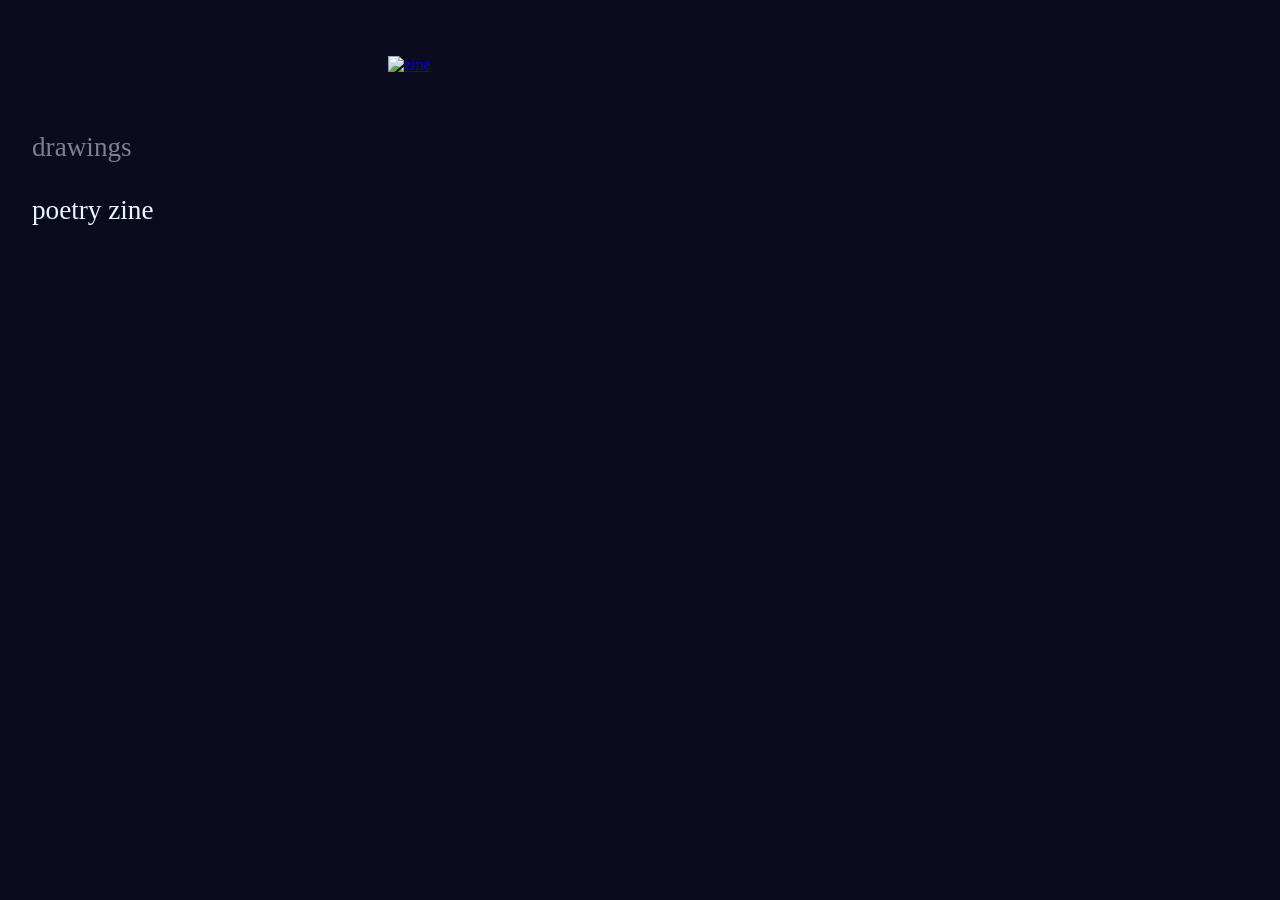
==== commit 41ae3f35: "Update index.html" ====
--- a/index.html
+++ b/index.html
@@ -23,7 +23,7 @@
       <!-- Ảnh PNG thêm vào phần tiêu đề.
            Đổi kích thước: sửa --deco-width trong style.css -->
       <img class="title-deco"
-           src="https://blogger.googleusercontent.com/img/b/R29vZ2xl/AVvXsEicBeYOt2OEomomrWawDlRTIbaebKq7ZS7hwS8j1NGosQPj__uLXsQous5xzd9z54qOUEGvPFL0BbQ80nIPzU_KbQM-unGqWC5vaoY-yZoZrsPkJUvKLylPQxpaIQS2JCPtZkXqLzgG1q_dEjUdKxMYolDDKTkPrM0nAOKJTNpXZOzEjGXNPJKQhPtM4z0/s1600/howl_s_moving_castle-removebg-preview.png"
+           src="https://blogger.googleusercontent.com/img/b/R29vZ2xl/AVvXsEj6LsY8s0zmtE2CUdKoYxwA9b1PR0AJmrzhYMgeeDUqty1d1vdzD1GDiKjhYZayQyw3h1j3N-Nbx0HFxyon-FYqGJs7GqP-3kOqy4gZm3D22iXlyjpVEdRlkm3IU844qOMGLlKfzcDx7WsB4BqaaTSZDYJGCUj0zo95QKcMQ9d3-kF3Ro5m1cdyy8zAiRE/s1600/sold_these_two_beauties___i_love_the_way_they_came_out_and_i_definitely_want_to_make_more____sun__moon__sunandmoon__celestial__upcycled__applique__freeformsewing__1920s-removebg-preview.png"
            alt="">
 
       <nav class="tabs">
--- a/style.css
+++ b/style.css
@@ -5,8 +5,8 @@
   --row-height: 330px;     /* chiều cao mỗi hàng tranh (to hơn = ít tranh mỗi hàng) */
   --gap: 12px;             /* khoảng cách giữa các tranh */
   --cover-width: 150px;    /* kích thước bìa mỗi zine */
-  --color-zine: #00ffff;
-  --color-drawings: #ffff00;
+  --deco-width: 220px;     /* kích thước ảnh PNG thêm dưới tiêu đề */
+  --color-tab: #eaf6ff;    /* màu chữ tên các mục */
 }
 /* ============================================ */
 
@@ -60,24 +60,34 @@
   image-rendering: auto;
 }
 
+/* Ảnh PNG thêm vào phần tiêu đề */
+.title-deco {
+  display: block;
+  width: var(--deco-width);
+  max-width: 100%;
+  height: auto;
+  margin: 20px 0 0;
+  image-rendering: auto;
+}
+
 .tabs {
   display: flex;
   flex-direction: column;
   align-items: flex-start;
   gap: 32px;
-  margin-top: 64px;
+  margin-top: 56px;
 }
 
 .tab {
-  font-family: "Times New Roman", Times, serif;
-  font-size: 1.5rem;
+  font-family: "Yuji Mai", "Times New Roman", Times, serif;
+  font-size: 1.7rem;
+  color: var(--color-tab);
   background: none;
   border: none;
   padding: 0;
   cursor: pointer;
-  text-decoration: underline;
-  text-underline-offset: 4px;
-  opacity: 0.5;
+  text-decoration: none;   /* không gạch chân */
+  opacity: 0.5;            /* mục đang mở sáng rõ, mục còn lại mờ hơn */
   transition: opacity 0.2s;
 }
 
@@ -86,13 +96,6 @@
   opacity: 1;
 }
 
-#tab-zine {
-  color: var(--color-zine);
-}
-
-#tab-drawings {
-  color: var(--color-drawings);
-}
 
 /* ---------- Các mục ---------- */
 .panel {
@@ -311,8 +314,10 @@
     text-align: center;
   }
 
-  .title-img {
-    margin: 0 auto;
+  .title-img,
+  .title-deco {
+    margin-left: auto;
+    margin-right: auto;
   }
 
   .tabs {
